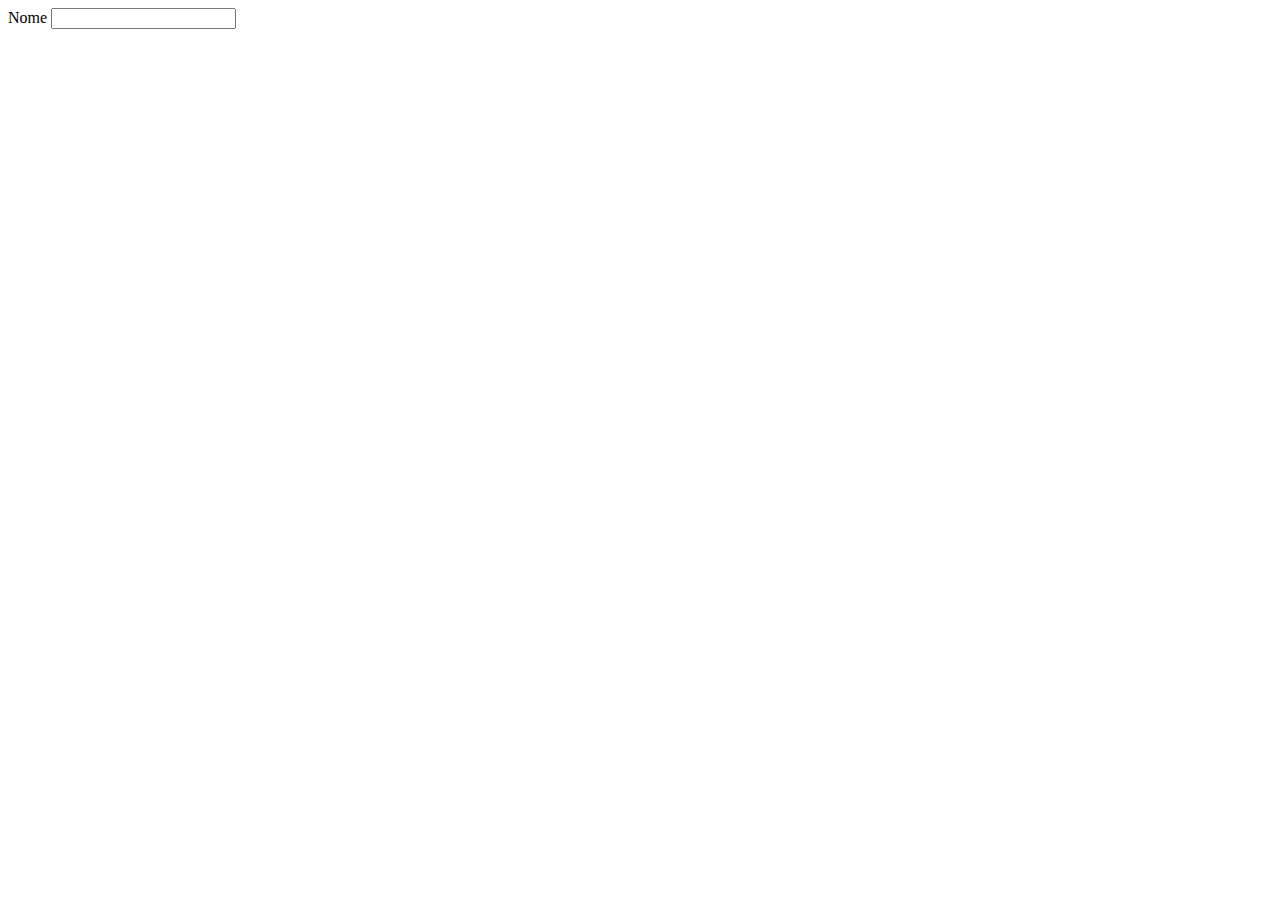
==== dia3/index.html @ e236137a "cria um input com a função de capitalizar o texto" ====
<!DOCTYPE html>
<html lang="en">
  <head>
    <meta charset="UTF-8" />
    <link rel="icon" type="image/svg+xml" href="favicon.svg" />
    <meta name="viewport" content="width=device-width, initial-scale=1.0" />
    <title>Dia 3</title>
  </head>
  <body>
    <form>
      <label for="name">Nome</label>
      <input type="text" id="name" data-el="name" />
    </form>
    <script type="module" src="/src/main.js"></script>
  </body>
</html>
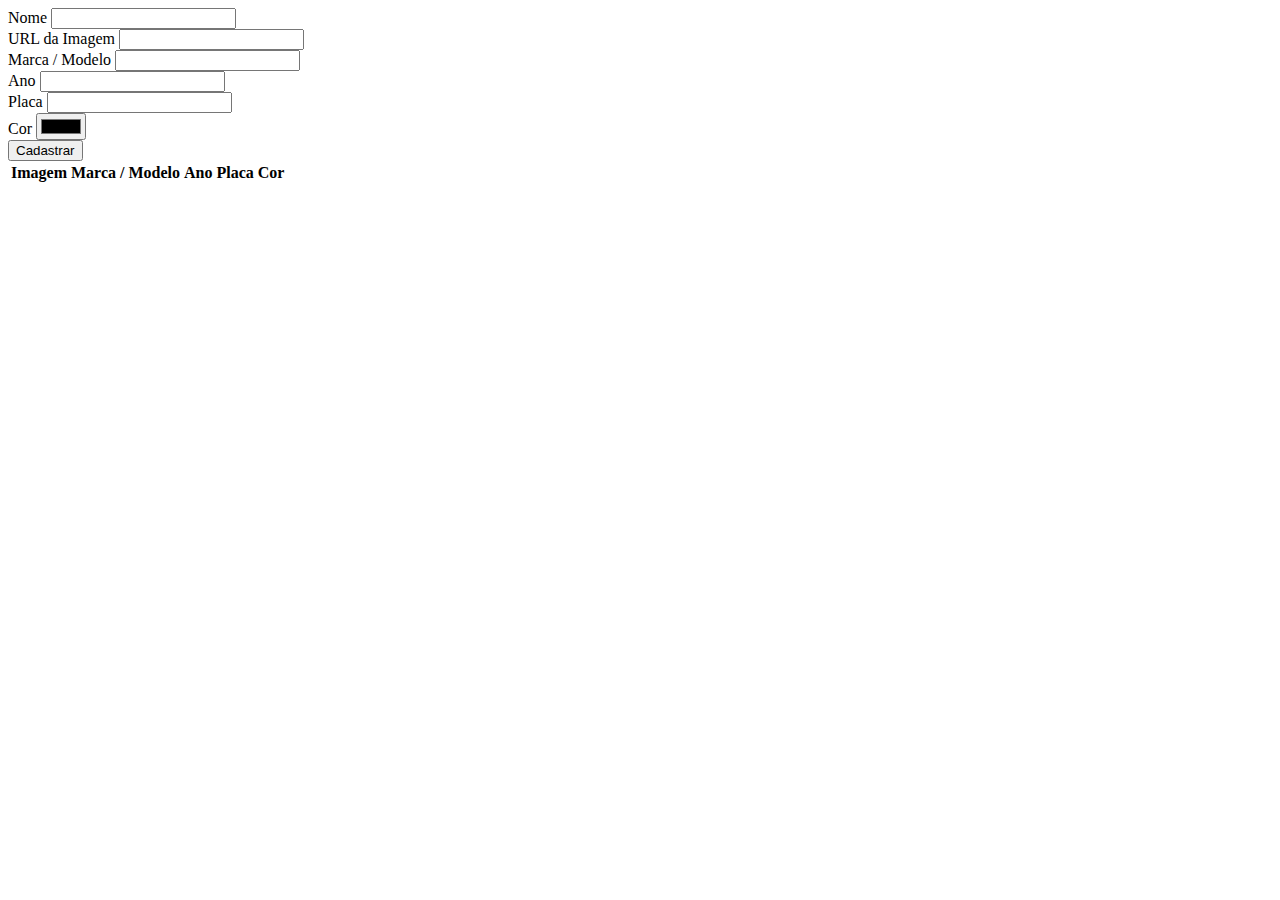
==== commit b55c4e41: "implementação do cadastro de carros em uma tabela" ====
--- a/dia3/index.html
+++ b/dia3/index.html
@@ -7,10 +7,49 @@
     <title>Dia 3</title>
   </head>
   <body>
-    <form>
+    <form data-el="form">
       <label for="name">Nome</label>
-      <input type="text" id="name" data-el="name" />
+      <input type="url" id="name" data-el="name" />
     </form>
+
+    <div class="container-cars">
+      <form data-el="form-cars">
+        <div>
+          <label for="image">URL da Imagem</label>
+          <input type="text" id="image" name="image">
+        </div>
+        <div>
+          <label for="brandModel">Marca / Modelo</label>
+          <input type="text" id="brandModel" name="brandModel">
+        </div>
+        <div>
+          <label for="year">Ano</label>
+          <input type="number" id="year" name="year">
+        </div>
+        <div>
+          <label for="plate">Placa</label>
+          <input type="text" id="plate" name="plate">
+        </div>
+        <div>
+          <label for="color">Cor</label>
+          <input type="color" id="color" name="color">
+        </div>
+        <button type="submit">Cadastrar</button>
+      </form>
+      <table>
+        <thead>
+          <tr>
+            <th>Imagem</th>
+            <th>Marca / Modelo</th>
+            <th>Ano</th>
+            <th>Placa</th>
+            <th>Cor</th>
+          </tr>
+        </thead>
+        <tbody data-el="table-cars">
+        </tbody>
+      </table>
+    </div>
     <script type="module" src="/src/main.js"></script>
   </body>
 </html>
